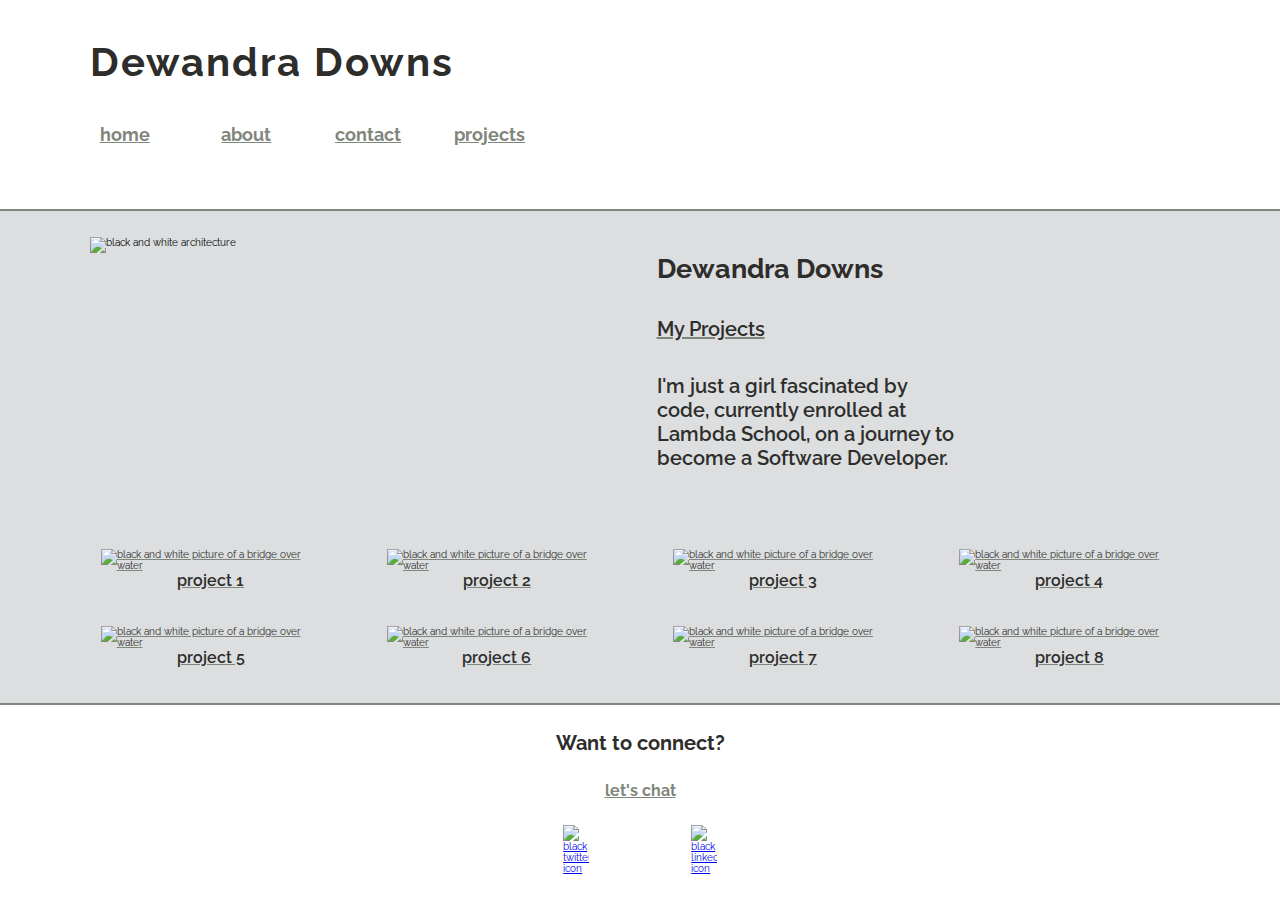
==== index.html @ 7a9e133b "moved code over" ====
<!DOCTYPE html>
<html lang="en">
<head>
    <meta charset="UTF-8">
    <meta name="viewport" content="width=device-width, initial-scale=1.0">
    <title>Dewandra Downs Portfolio</title>
    <link href="style\index.css" type="text/css" rel="stylesheet"/>
    <link href="https://fonts.googleapis.com/css2?family=Chivo:ital,wght@0,400;0,700;1,400;1,700&family=Raleway:ital,wght@0,400;0,500;0,600;0,700;1,400;1,500;1,600;1,700&display=swap" rel="stylesheet">

</head>
<body>
  <header>
      <h1>Dewandra Downs</h1>
      <nav>
          <a href="index.html" target="_blank">home</a>
          <a href="about.html" target="_blank">About</a>
          <a href="contact.html" target="_blank">Contact</a>
          <a href="projects.html" target="_blank">Projects</a>
      </nav>
  </header> 
  <main class="main-container">
    <section class="mid-container1">
          <img src="https://images.unsplash.com/photo-1597892945056-970ae078cff3?ixlib=rb-1.2.1&ixid=eyJhcHBfaWQiOjEyMDd9&auto=format&fit=crop&w=1051&q=80" alt="black and white architecture "/>
          <div class="mid-sub">
            <h2>Dewandra Downs </h2>
            <a href="projects.html" target="_blank">My Projects</a>
            <p>I'm just a girl fascinated by code, currently enrolled at Lambda School, on a journey to become a Software Developer.</p>
        </mid-sub>
    </section>
    <section class="mid-container2">
        <div class="project-container">
            <div class="project1">
                <a href="#">
                    <img src="https://images.unsplash.com/photo-1597892945056-970ae078cff3?ixlib=rb-1.2.1&ixid=eyJhcHBfaWQiOjEyMDd9&auto=format&fit=crop&w=1051&q=80" alt="black and white picture of a bridge over water"/>
                    <p>project 1</p>
                </a>
            </div>
            <div class="project2">
                <a href="#">
                    <img src="https://images.unsplash.com/photo-1597892945056-970ae078cff3?ixlib=rb-1.2.1&ixid=eyJhcHBfaWQiOjEyMDd9&auto=format&fit=crop&w=1051&q=80" alt="black and white picture of a bridge over water"/>
                    <p>project 2</p>
                </a>
            </div> 
            <div class="project3">
                <a href="#">
                    <img src="https://images.unsplash.com/photo-1597892945056-970ae078cff3?ixlib=rb-1.2.1&ixid=eyJhcHBfaWQiOjEyMDd9&auto=format&fit=crop&w=1051&q=80" alt="black and white picture of a bridge over water"/>
                    <p>project 3</p>
                </a>
            </div>
            <div class="project4">
                <a href="#">
                    <img src="https://images.unsplash.com/photo-1597892945056-970ae078cff3?ixlib=rb-1.2.1&ixid=eyJhcHBfaWQiOjEyMDd9&auto=format&fit=crop&w=1051&q=80" alt="black and white picture of a bridge over water"/>
                    <p>project 4</p>
                </a>
            </div>
            <div class="project5">
                <a href="#">
                    <img src="https://images.unsplash.com/photo-1597892945056-970ae078cff3?ixlib=rb-1.2.1&ixid=eyJhcHBfaWQiOjEyMDd9&auto=format&fit=crop&w=1051&q=80" alt="black and white picture of a bridge over water"/>
                    <p>project 5</p>
                </a>
            </div>
            <div class="project6">
                <a href="#">
                    <img src="https://images.unsplash.com/photo-1597892945056-970ae078cff3?ixlib=rb-1.2.1&ixid=eyJhcHBfaWQiOjEyMDd9&auto=format&fit=crop&w=1051&q=80" alt="black and white picture of a bridge over water"/>
                    <p>project 6</p>
                </a>
            </div>
            <div class="project7">
                <a href="#">
                    <img src="https://images.unsplash.com/photo-1597892945056-970ae078cff3?ixlib=rb-1.2.1&ixid=eyJhcHBfaWQiOjEyMDd9&auto=format&fit=crop&w=1051&q=80" alt="black and white picture of a bridge over water"/>
                    <p>project 7</p>
                </a>
            </div>
            <div class="project8">
                <a href="#">
                    <img src="https://images.unsplash.com/photo-1597892945056-970ae078cff3?ixlib=rb-1.2.1&ixid=eyJhcHBfaWQiOjEyMDd9&auto=format&fit=crop&w=1051&q=80" alt="black and white picture of a bridge over water"/>
                    <p>project 8</p>
                </a>
            </div>
        </div>
    </section>
  </main>
  <footer>
      <h4>Want to connect?</h4>
      <a class="email-link" href="#">Let's chat</a>
      <div class="socials">
        <a class="twitter" href="https://twitter.com/Dee_Downsss" target="_blank">
        <img src="https://image.flaticon.com/icons/png/512/23/23931.png" alt="black twitter icon"/>
        </a>
        <a class="linkedin" href="https://www.linkedin.com/in/dewandra-downs-009b2b87/" target="_blank">
            <img src="https://image.flaticon.com/icons/svg/1384/1384030.svg" alt="black linkedin icon"/>
        </a>
    </div>
  </footer> 
</body>
</html>
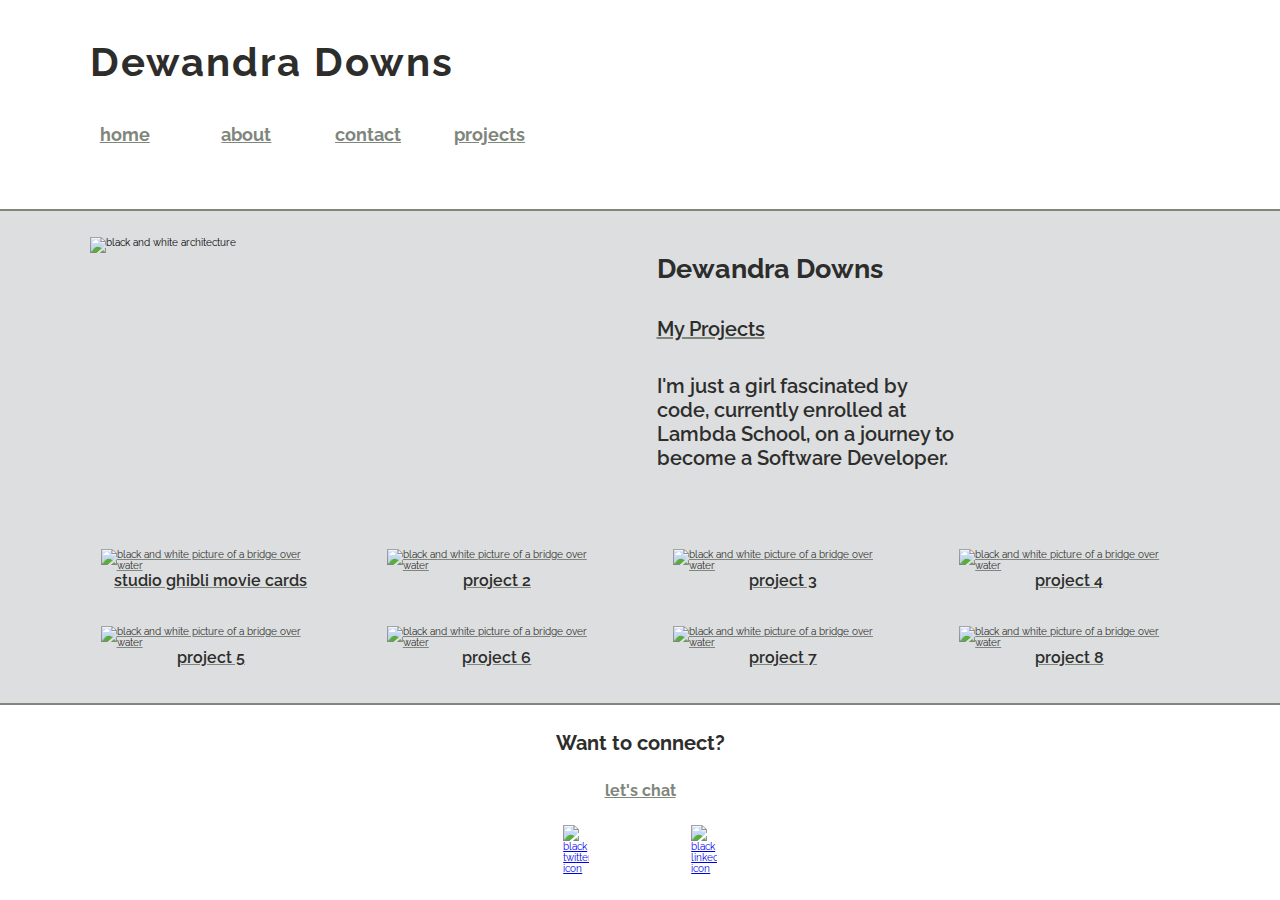
==== commit 43d89f58: "added studio ghibli app" ====
--- a/index.html
+++ b/index.html
@@ -30,9 +30,9 @@
     <section class="mid-container2">
         <div class="project-container">
             <div class="project1">
-                <a href="#">
+                <a href="https://studio-ghibli-movies-app.vercel.app/">
                     <img src="https://images.unsplash.com/photo-1597892945056-970ae078cff3?ixlib=rb-1.2.1&ixid=eyJhcHBfaWQiOjEyMDd9&auto=format&fit=crop&w=1051&q=80" alt="black and white picture of a bridge over water"/>
-                    <p>project 1</p>
+                    <p>Studio Ghibli Movie Cards</p>
                 </a>
             </div>
             <div class="project2">
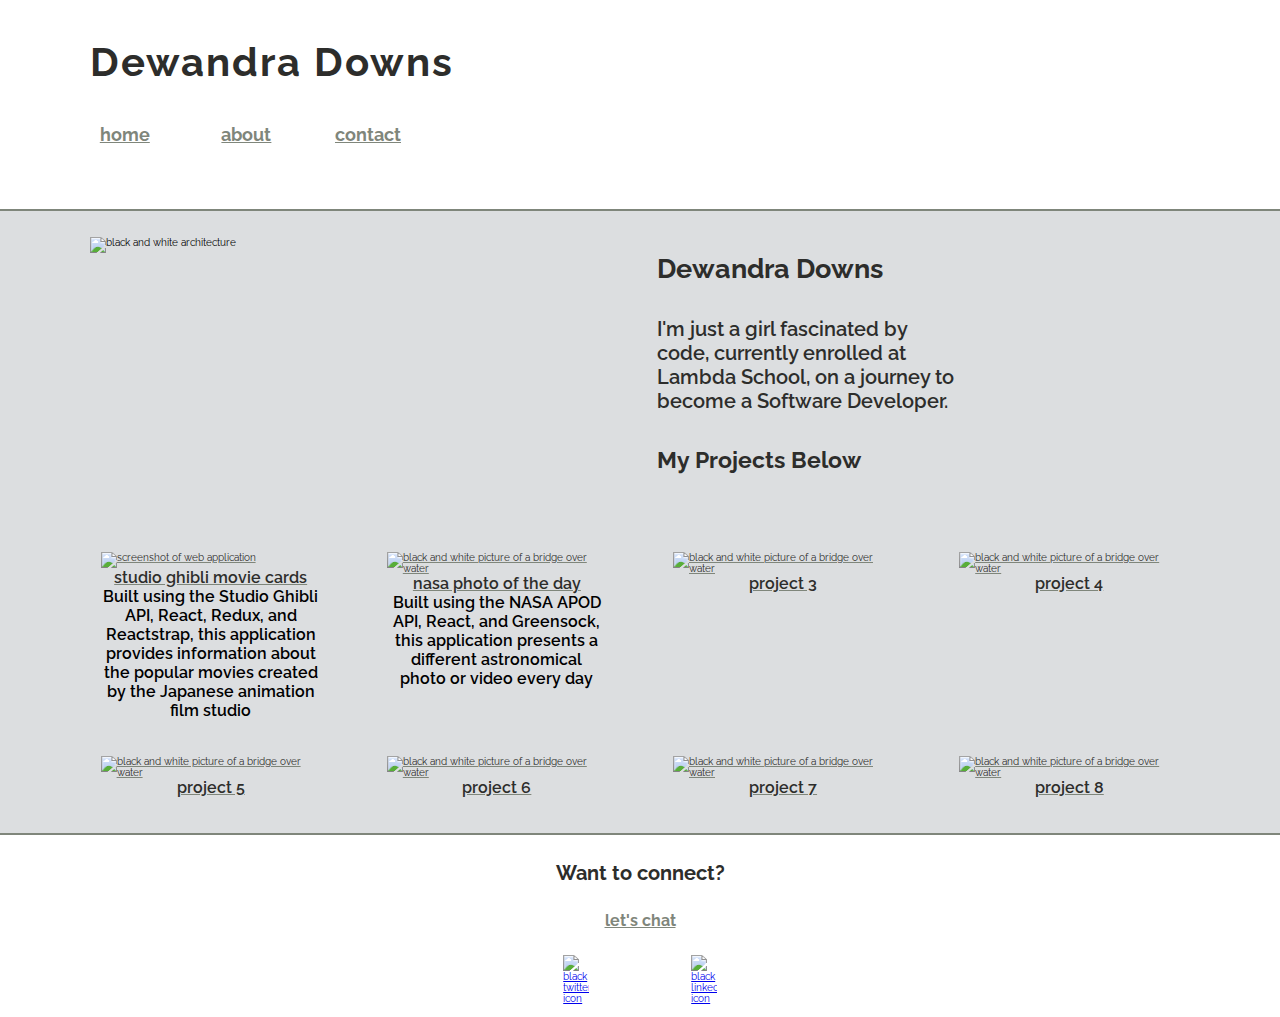
==== commit b4a576e1: "added another project; changed some styling" ====
--- a/index.html
+++ b/index.html
@@ -15,7 +15,6 @@
           <a href="index.html" target="_blank">home</a>
           <a href="about.html" target="_blank">About</a>
           <a href="contact.html" target="_blank">Contact</a>
-          <a href="projects.html" target="_blank">Projects</a>
       </nav>
   </header> 
   <main class="main-container">
@@ -23,23 +22,27 @@
           <img src="https://images.unsplash.com/photo-1597892945056-970ae078cff3?ixlib=rb-1.2.1&ixid=eyJhcHBfaWQiOjEyMDd9&auto=format&fit=crop&w=1051&q=80" alt="black and white architecture "/>
           <div class="mid-sub">
             <h2>Dewandra Downs </h2>
-            <a href="projects.html" target="_blank">My Projects</a>
             <p>I'm just a girl fascinated by code, currently enrolled at Lambda School, on a journey to become a Software Developer.</p>
+            <h3>My Projects Below</h3>
         </mid-sub>
     </section>
     <section class="mid-container2">
+        
         <div class="project-container">
             <div class="project1">
                 <a href="https://studio-ghibli-movies-app.vercel.app/">
-                    <img src="https://images.unsplash.com/photo-1597892945056-970ae078cff3?ixlib=rb-1.2.1&ixid=eyJhcHBfaWQiOjEyMDd9&auto=format&fit=crop&w=1051&q=80" alt="black and white picture of a bridge over water"/>
+                    <img src="https://i.imgur.com/lbMOVsS.png" alt="screenshot of web application"/>
                     <p>Studio Ghibli Movie Cards</p>
                 </a>
+                <p>Built using the Studio Ghibli API, React, Redux, and Reactstrap, this application provides information about the popular movies created by the Japanese animation film studio</p>
             </div>
             <div class="project2">
-                <a href="#">
-                    <img src="https://images.unsplash.com/photo-1597892945056-970ae078cff3?ixlib=rb-1.2.1&ixid=eyJhcHBfaWQiOjEyMDd9&auto=format&fit=crop&w=1051&q=80" alt="black and white picture of a bridge over water"/>
-                    <p>project 2</p>
+                <a href="https://potd-nasa.vercel.app/">
+                    <img src="https://imgur.com/VznaxXO.png" alt="black and white picture of a bridge over water"/>
+                    <p>NASA Photo of the Day</p>
                 </a>
+                <p>Built using the NASA APOD API, React, and Greensock, this application presents a different astronomical photo or video every day </p>
+                
             </div> 
             <div class="project3">
                 <a href="#">
